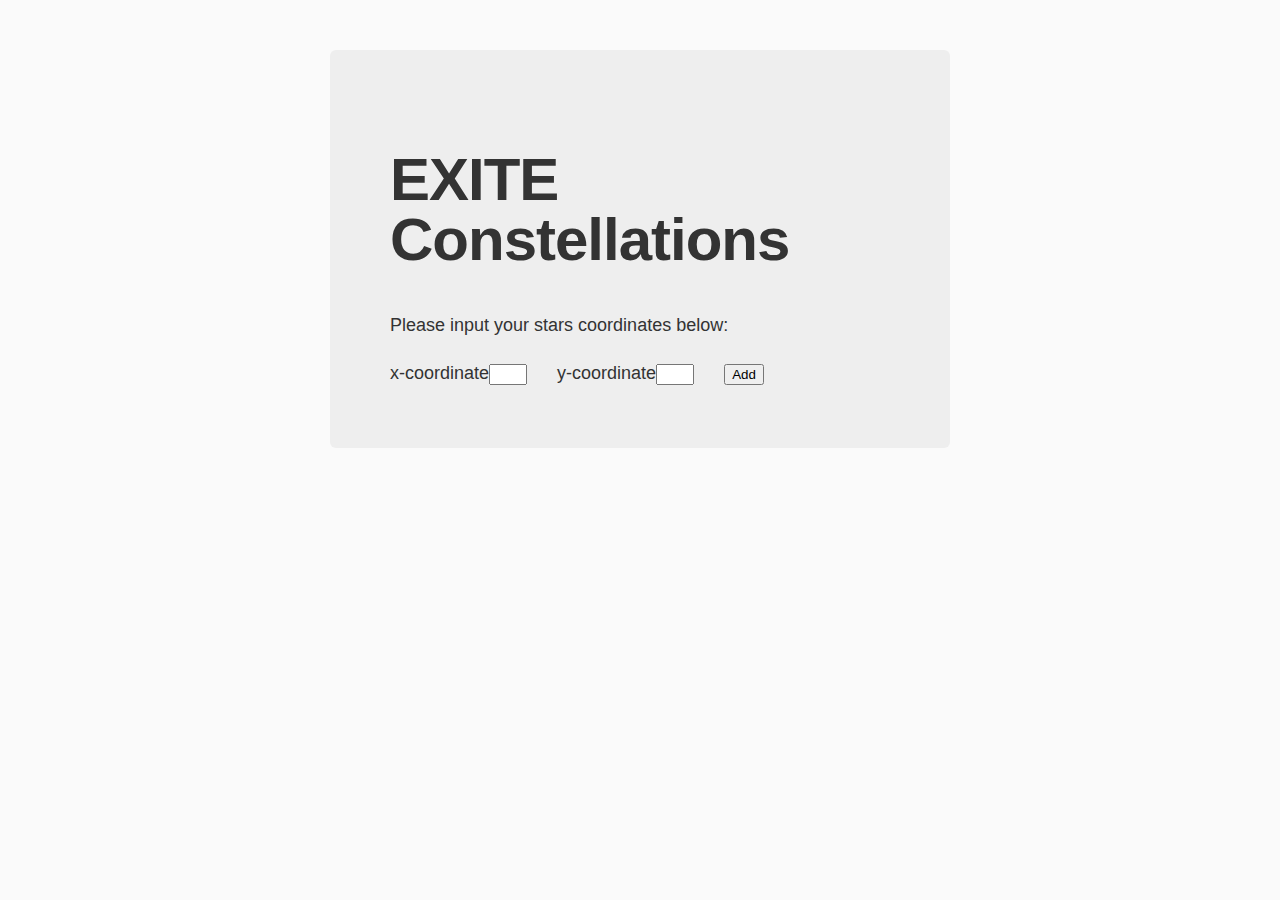
==== app/index.html @ d8e2e0a5 "initial commit" ====
<!doctype html>
<html lang="">
  <head>
    <meta charset="utf-8">
    <meta name="description" content="">
    <meta name="viewport" content="width=device-width, initial-scale=1">
    <title>EXCITE</title>

    <link rel="apple-touch-icon" href="apple-touch-icon.png">
    <!-- Place favicon.ico in the root directory -->

    <!-- build:css styles/vendor.css -->
    <!-- bower:css -->
    <!-- endbower -->
    <!-- endbuild -->

    <!-- build:css styles/main.css -->
    <link rel="stylesheet" href="styles/main.css">
    <!-- endbuild -->

  </head>
  <body>
    <!--[if lt IE 10]>
      <p class="browserupgrade">You are using an <strong>outdated</strong> browser. Please <a href="http://browsehappy.com/">upgrade your browser</a> to improve your experience.</p>
    <![endif]-->

    <div class="hero-unit">
      <h1>EXITE Constellations</h1>
      <p>Please input your stars coordinates below:</p>
      <div
        class="coordinates-input">x-coordinate<input type="text" class="coordinate">y-coordinate<input
        type="text"
        class="coordinate"><button>Add</button></div>

    </div>

    <!-- Google Analytics: change UA-XXXXX-X to be your site's ID. -->
    <script>
      (function(b,o,i,l,e,r){b.GoogleAnalyticsObject=l;b[l]||(b[l]=
      function(){(b[l].q=b[l].q||[]).push(arguments)});b[l].l=+new Date;
      e=o.createElement(i);r=o.getElementsByTagName(i)[0];
      e.src='https://www.google-analytics.com/analytics.js';
      r.parentNode.insertBefore(e,r)}(window,document,'script','ga'));
      ga('create','UA-XXXXX-X');ga('send','pageview');
    </script>

    <!-- build:js scripts/vendor.js -->
    <!-- bower:js -->
    <script src="/bower_components/jquery/dist/jquery.js"></script>
    <!-- endbower -->
    <!-- endbuild -->

    <!-- build:js scripts/main.js -->
    <script src="scripts/main.js"></script>
    <!-- endbuild -->
  </body>
</html>
---- app/styles/main.css ----
body {
  background: #fafafa;
  font-family: "Helvetica Neue", Helvetica, Arial, sans-serif;
  color: #333;
}

.hero-unit {
  margin: 50px auto 0 auto;
  width: 500px;
  font-size: 18px;
  font-weight: 200;
  line-height: 30px;
  background-color: #eee;
  border-radius: 6px;
  padding: 60px;
}

.coordinate {
  width: 30px;
  margin-right: 30px;

}

.hero-unit h1 {
  font-size: 60px;
  line-height: 1;
  letter-spacing: -1px;
}

.browserupgrade {
  margin: 0.2em 0;
  background: #ccc;
  color: #000;
  padding: 0.2em 0;
}
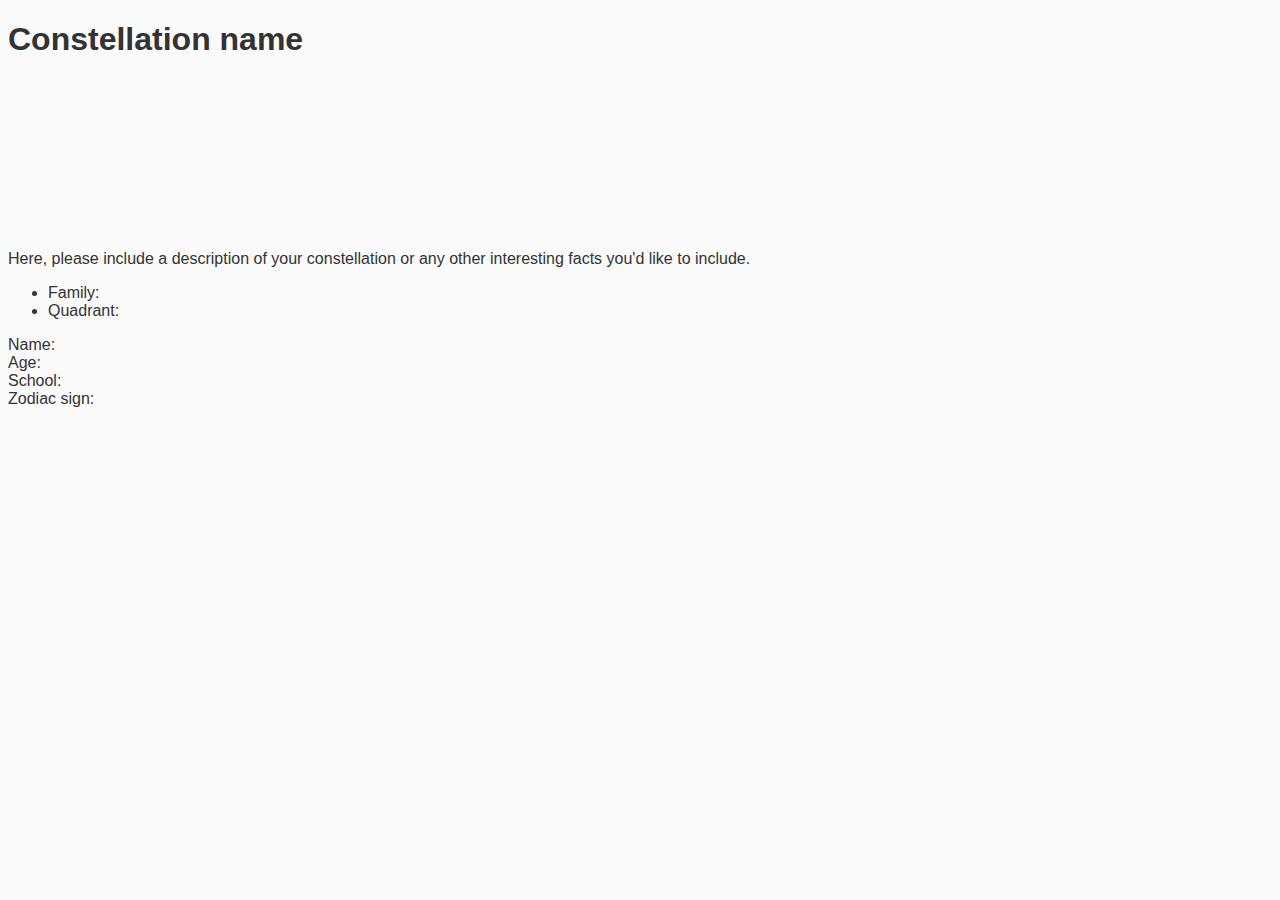
==== commit f1f308e6: "add some placeholder stuff" ====
--- a/app/index.html
+++ b/app/index.html
@@ -1,57 +1,40 @@
 <!doctype html>
-<html lang="">
+<html>
   <head>
     <meta charset="utf-8">
     <meta name="description" content="">
     <meta name="viewport" content="width=device-width, initial-scale=1">
-    <title>EXCITE</title>
+    <title>Constellations</title>
 
-    <link rel="apple-touch-icon" href="apple-touch-icon.png">
-    <!-- Place favicon.ico in the root directory -->
+    <link rel="stylesheet" href="styles/main.css">
+  </head>
 
-    <!-- build:css styles/vendor.css -->
-    <!-- bower:css -->
-    <!-- endbower -->
-    <!-- endbuild -->
+  <body>
+    <h1 id="header">Constellation name</h1>
 
-    <!-- build:css styles/main.css -->
-    <link rel="stylesheet" href="styles/main.css">
-    <!-- endbuild -->
+      
+      
+    <canvas id="canvas"></canvas>
 
-  </head>
-  <body>
-    <!--[if lt IE 10]>
-      <p class="browserupgrade">You are using an <strong>outdated</strong> browser. Please <a href="http://browsehappy.com/">upgrade your browser</a> to improve your experience.</p>
-    <![endif]-->
+    <p>Here, please include a description of your constellation or any other interesting facts you'd like to include.
+    <ul>
+      <li>Family:</li>
+      <li>Quadrant:</li>
+    </ul>
+    </p>
 
-    <div class="hero-unit">
-      <h1>EXITE Constellations</h1>
-      <p>Please input your stars coordinates below:</p>
-      <div
-        class="coordinates-input">x-coordinate<input type="text" class="coordinate">y-coordinate<input
-        type="text"
-        class="coordinate"><button>Add</button></div>
+    <script src="/bower_components/jquery/dist/jquery.js"></script>
+    <script src="scripts/main.js"></script>
 
-    </div>
-
-    <!-- Google Analytics: change UA-XXXXX-X to be your site's ID. -->
-    <script>
-      (function(b,o,i,l,e,r){b.GoogleAnalyticsObject=l;b[l]||(b[l]=
-      function(){(b[l].q=b[l].q||[]).push(arguments)});b[l].l=+new Date;
-      e=o.createElement(i);r=o.getElementsByTagName(i)[0];
-      e.src='https://www.google-analytics.com/analytics.js';
-      r.parentNode.insertBefore(e,r)}(window,document,'script','ga'));
-      ga('create','UA-XXXXX-X');ga('send','pageview');
-    </script>
-
-    <!-- build:js scripts/vendor.js -->
-    <!-- bower:js -->
-    <script src="/bower_components/jquery/dist/jquery.js"></script>
-    <!-- endbower -->
-    <!-- endbuild -->
-
-    <!-- build:js scripts/main.js -->
-    <script src="scripts/main.js"></script>
-    <!-- endbuild -->
+<footer>
+  Name: 
+  <br>
+  Age:
+  <br>
+  School:
+  <br>
+  Zodiac sign:
+  <br>
+</footer>
   </body>
 </html>
